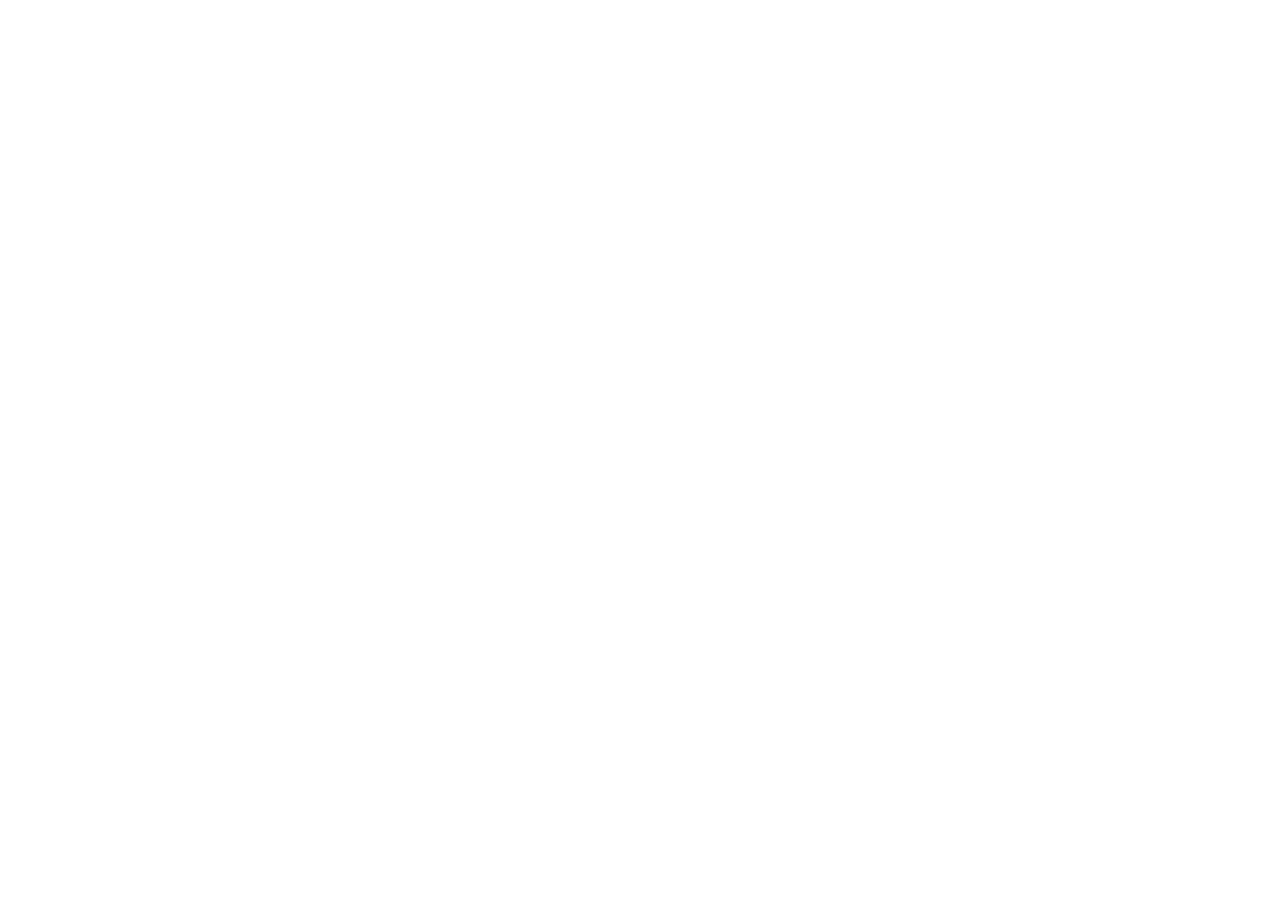
==== AtividadeJS/modulos/index.html @ 1f89ef53 "projetos e atividades do bootcamp" ====
<!DOCTYPE html>
<html lang="pt-br">
  <head>
    <meta charset="utf-8">
    <title>export/import</title>
  </head>
  <body>
    <p id='idade'></p>
    <p id='cidade'></p>
    <p id='hobby'></p>
  </body>
  <script src="./main.js" charset="utf-8"></script>
</html>
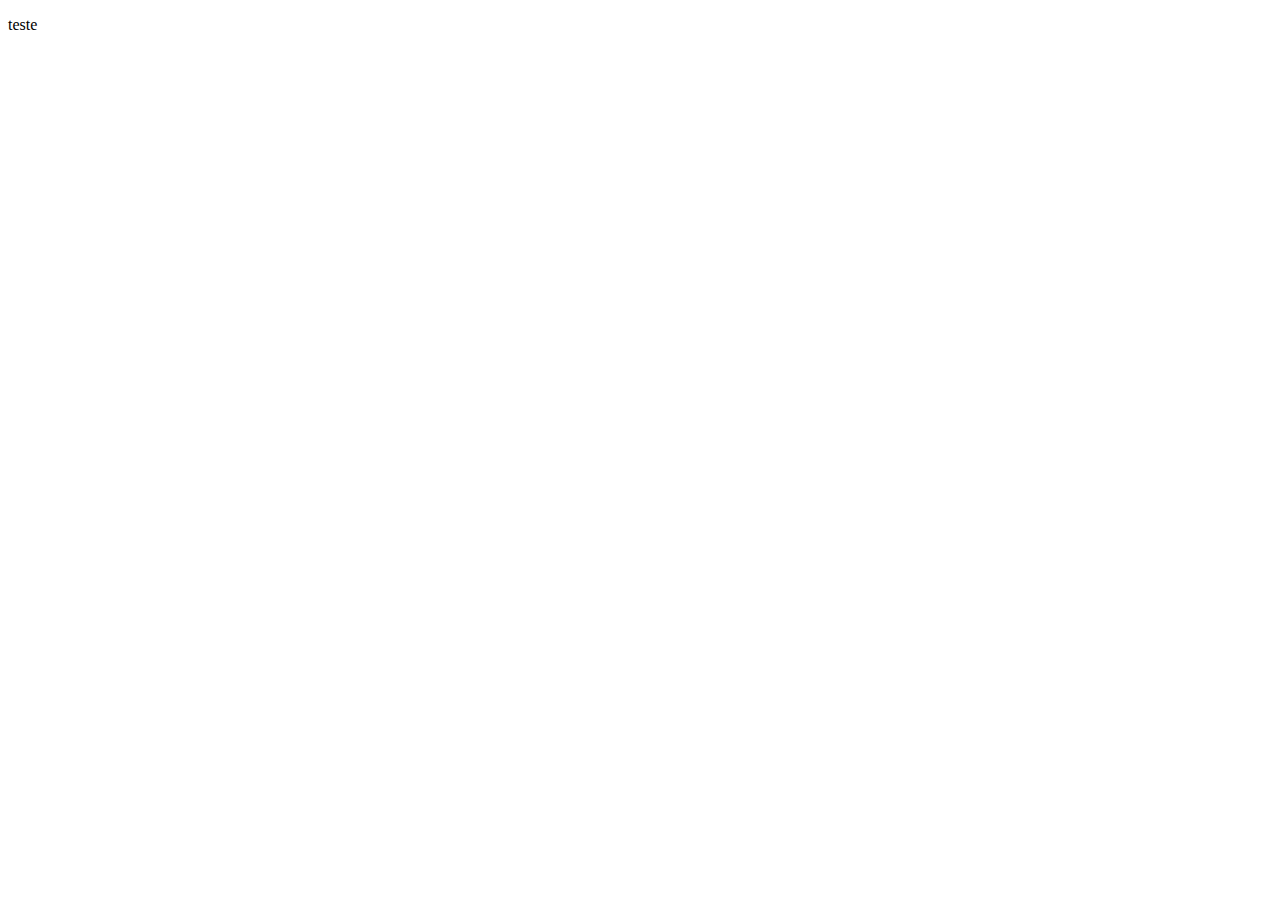
==== commit 0924dfd7: "modificados os exercícios de map-filter-reduce e também a pasta modulos, que está com um erro no nav" ====
--- a/AtividadeJS/modulos/index.html
+++ b/AtividadeJS/modulos/index.html
@@ -5,9 +5,9 @@
     <title>export/import</title>
   </head>
   <body>
-    <p id='idade'></p>
+    <p id='idade'>teste</p>
     <p id='cidade'></p>
     <p id='hobby'></p>
   </body>
-  <script src="./main.js" charset="utf-8"></script>
+  <script type='module' src="./main.mjs"></script>
 </html>
